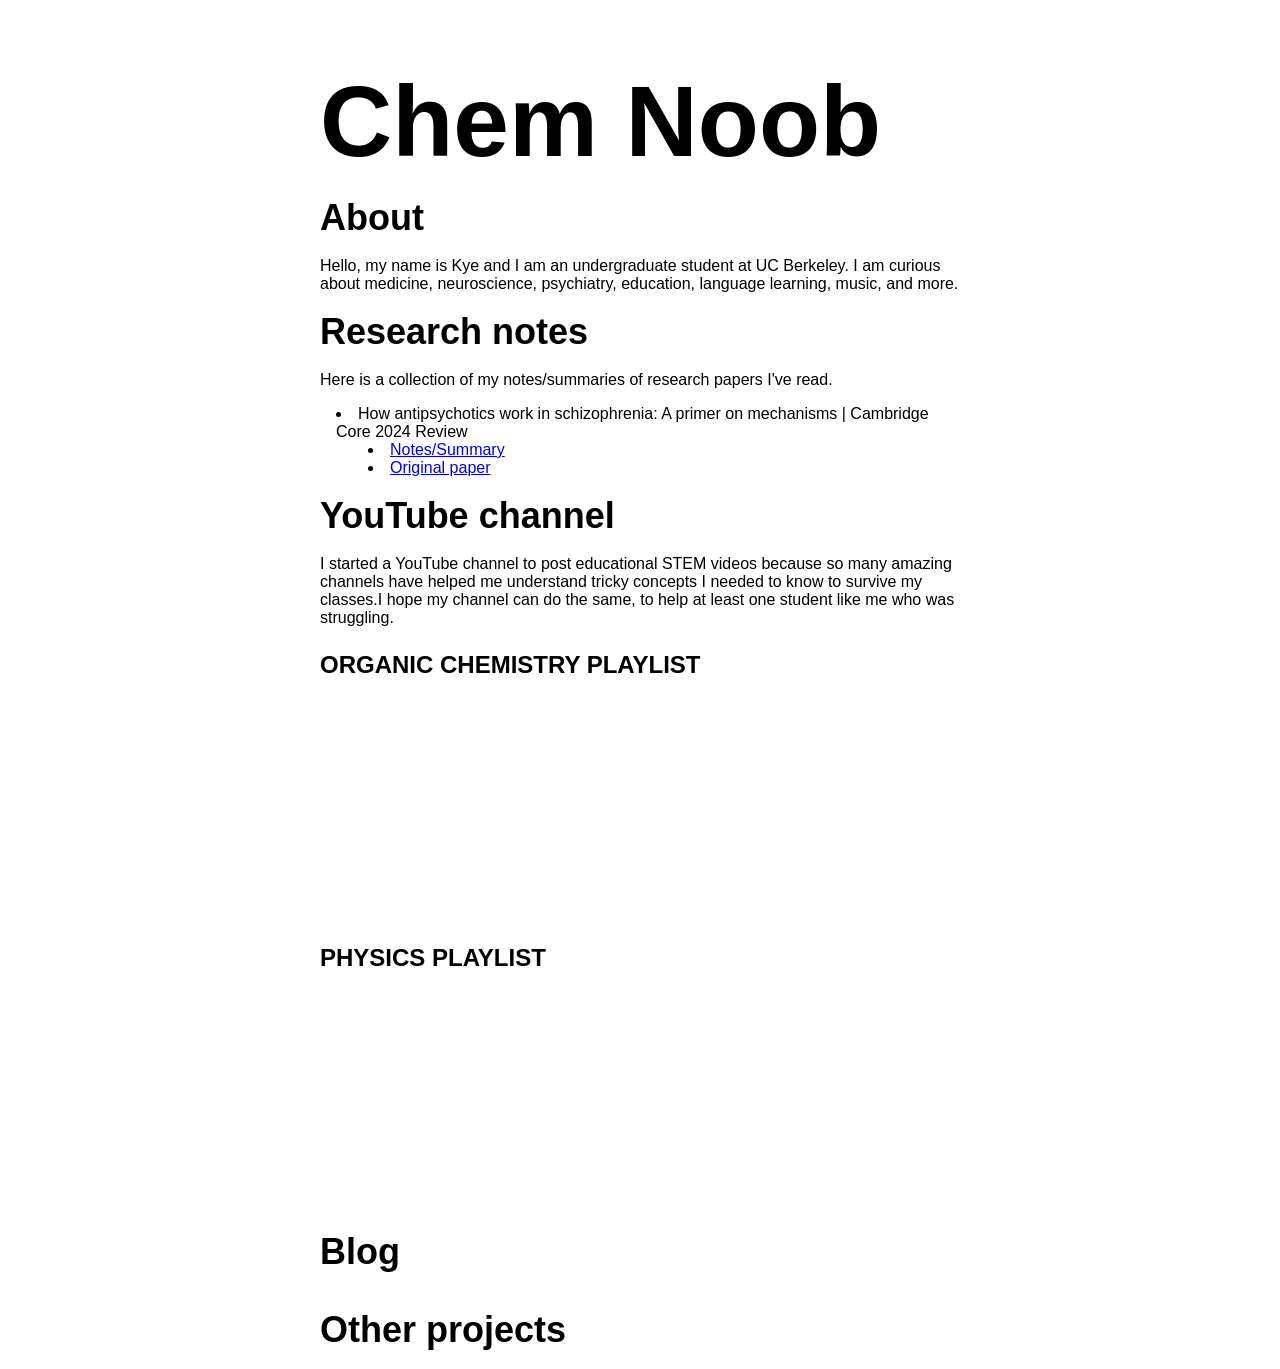
==== index.html @ e9d4f3a6 "initial commit" ====
<!DOCTYPE html>
<html>
	<head>
		<link rel="stylesheet" href="styles.css">
	</head>
	<body>
		<h1>Chem Noob</h1>
		<h3>About</h3>
		<p>Hello, my name is Kye and I am an undergraduate student at UC Berkeley. I am curious about medicine, neuroscience, psychiatry, education, language learning, music, and more.</p>
		
		<h3>Research notes</h3>
		<p>Here is a collection of my notes/summaries of research papers I've read.</p>
		<ul>
			<li>How antipsychotics work in schizophrenia: A primer on mechanisms | Cambridge Core 2024 Review</li>
			<li class="indent-list"><a href="research-notes/how-antipsychotics-work-in-schizophrenia-a-primer-on-mechanisms.html">Notes/Summary</a></li>
			<li class="indent-list"><a href="https://www.cambridge.org/core/journals/cns-spectrums/article/how-antipsychotics-work-in-schizophrenia-a-primer-on-mechanisms/1C68DE2A44386F4AC1EDDA68B69D8334">Original paper</a></li>
		</ul>

		<h3>YouTube channel</h3>
		<p>I started a YouTube channel to post educational STEM videos because so many amazing channels have helped me understand tricky concepts I needed to know to survive my classes.I hope my channel can do the same, to help at least one student like me who was struggling.</p>
		<h4>ORGANIC CHEMISTRY PLAYLIST</h4>
		<iframe width="400" height="225" src="https://www.youtube.com/embed/videoseries?si=TVYLEyc_0UIdT6Fu&amp;list=PLw8m6Xs1UVbxlLNA3fcZglojNkMs40KeF" title="YouTube video player" frameborder="0" allow="accelerometer; autoplay; clipboard-write; encrypted-media; gyroscope; picture-in-picture; web-share" referrerpolicy="strict-origin-when-cross-origin" allowfullscreen></iframe>

		<h4>PHYSICS PLAYLIST</h4>
		<iframe width="400" height="225" src="https://www.youtube.com/embed/videoseries?si=bzbKyBqWJjDIQyge&amp;list=PLw8m6Xs1UVby1or2tJXi3NdRyh2YmsM7Q" title="YouTube video player" frameborder="0" allow="accelerometer; autoplay; clipboard-write; encrypted-media; gyroscope; picture-in-picture; web-share" referrerpolicy="strict-origin-when-cross-origin" allowfullscreen></iframe>

		<h3>Blog</h3>
		<h3>Other projects</h3>
	</body>
</html>
---- styles.css ----
* {
	padding: 0;
	margin: 0;
	font-size: 16px; /* em size = 16 px */
}

body {
	font-family: Arial, Helvetica, sans-serif;
	margin-top: 5%;
	margin-left: 25%;
	margin-right: 25%;
}

h1 {
	font-size: 100px;
}

h3 {
	font-size: 36px;
	padding-top: 0.5em;
	padding-bottom: 0.5em;
}

h4 {
	font-size: 24px;
	padding-top: 1em;
	padding-bottom: 0.5em;
}

p {
	font-size: 16px;
}

ul {
	list-style-position: inside;
	padding-top: 1em;
	padding-left: 1em;
}

.indent-list {
	padding-left: 2em;
}
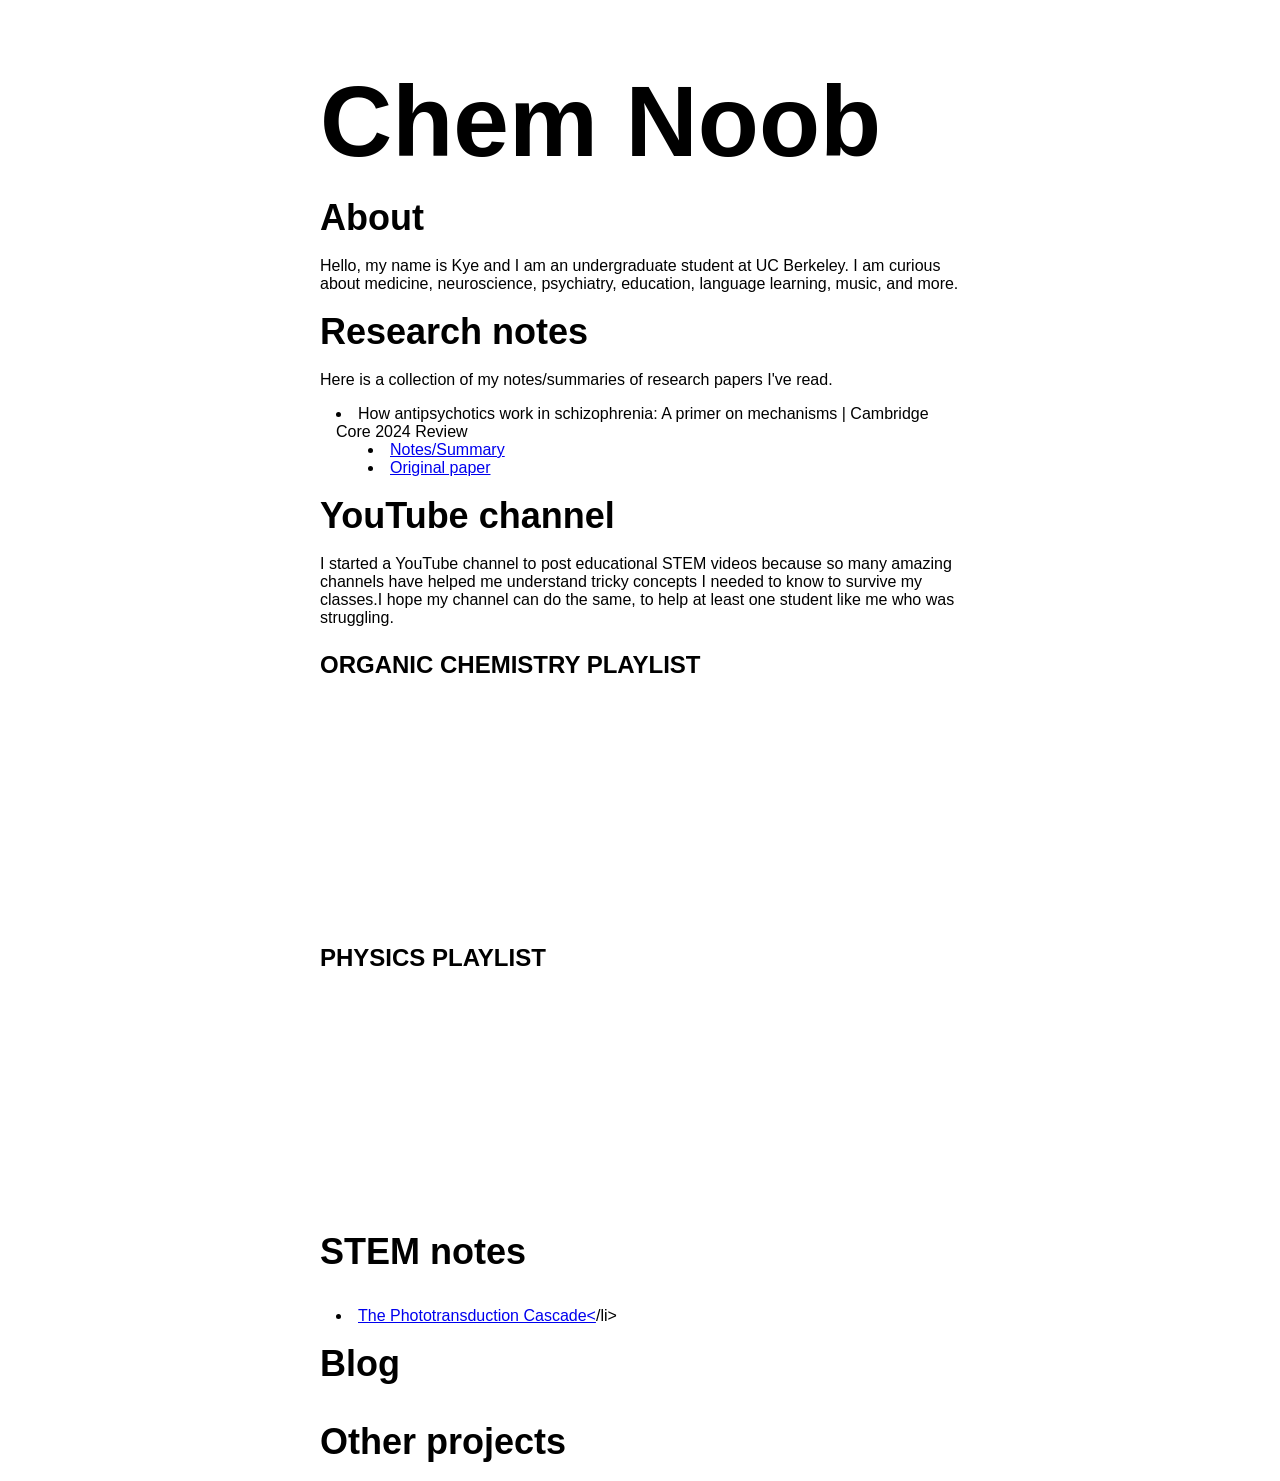
==== commit ac39aec1: "phototransduction cascade page + css connections" ====
--- a/index.html
+++ b/index.html
@@ -1,6 +1,8 @@
 <!DOCTYPE html>
 <html>
 	<head>
+		<meta charset="UTF-8" />
+		<title>Chem Noob</title>
 		<link rel="stylesheet" href="styles.css">
 	</head>
 	<body>
@@ -24,6 +26,10 @@
 		<h4>PHYSICS PLAYLIST</h4>
 		<iframe width="400" height="225" src="https://www.youtube.com/embed/videoseries?si=bzbKyBqWJjDIQyge&amp;list=PLw8m6Xs1UVby1or2tJXi3NdRyh2YmsM7Q" title="YouTube video player" frameborder="0" allow="accelerometer; autoplay; clipboard-write; encrypted-media; gyroscope; picture-in-picture; web-share" referrerpolicy="strict-origin-when-cross-origin" allowfullscreen></iframe>
 
+		<h3>STEM notes</h3>
+		<ul>
+			<li><a href="stem-notes/the-phototransduction-cascade.html">The Phototransduction Cascade<</a>/li>
+		</ul>
 		<h3>Blog</h3>
 		<h3>Other projects</h3>
 	</body>
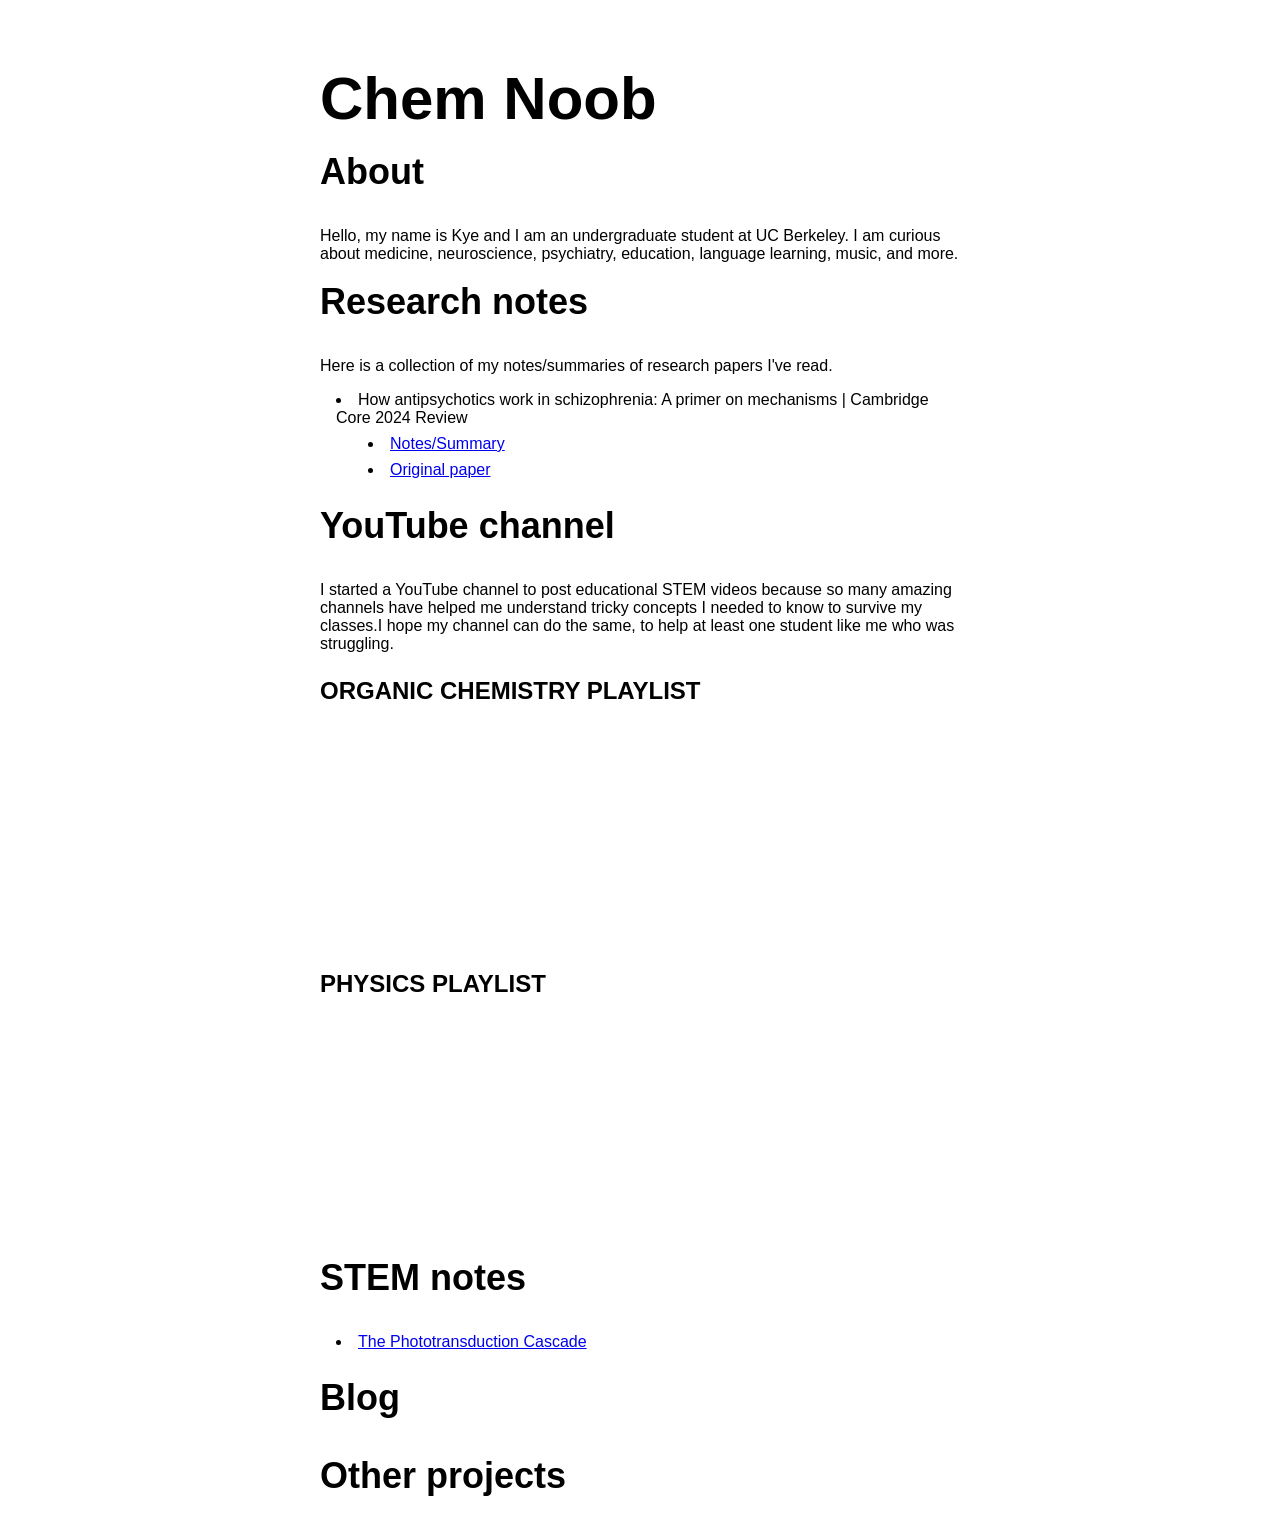
==== commit d3078fb7: "wrote phototransduction cascade page" ====
--- a/index.html
+++ b/index.html
@@ -28,7 +28,7 @@
 
 		<h3>STEM notes</h3>
 		<ul>
-			<li><a href="stem-notes/the-phototransduction-cascade.html">The Phototransduction Cascade<</a>/li>
+			<li><a href="stem-notes/the-phototransduction-cascade.html">The Phototransduction Cascade</a></li>
 		</ul>
 		<h3>Blog</h3>
 		<h3>Other projects</h3>
--- a/styles.css
+++ b/styles.css
@@ -11,8 +11,12 @@
 	margin-right: 25%;
 }
 
+nav {
+	padding: 2em;
+}
+
 h1 {
-	font-size: 100px;
+	font-size: 60px;
 }
 
 h3 {
@@ -29,14 +33,32 @@
 
 p {
 	font-size: 16px;
+	padding-top: 1em;
 }
 
-ul {
+ol, ul {
 	list-style-position: inside;
 	padding-top: 1em;
 	padding-left: 1em;
 }
 
+li {
+	margin-bottom: 0.5em;
+}
+
 .indent-list {
 	padding-left: 2em;
+}
+
+.callout {
+	outline: 2px solid black;
+	padding-left: 1em;
+	padding-bottom: 2em;
+	margin-top: 2em;
+	margin-bottom: 2em;
+}
+
+.red-bold {
+	color: red;
+	font-size: 120%;
 }
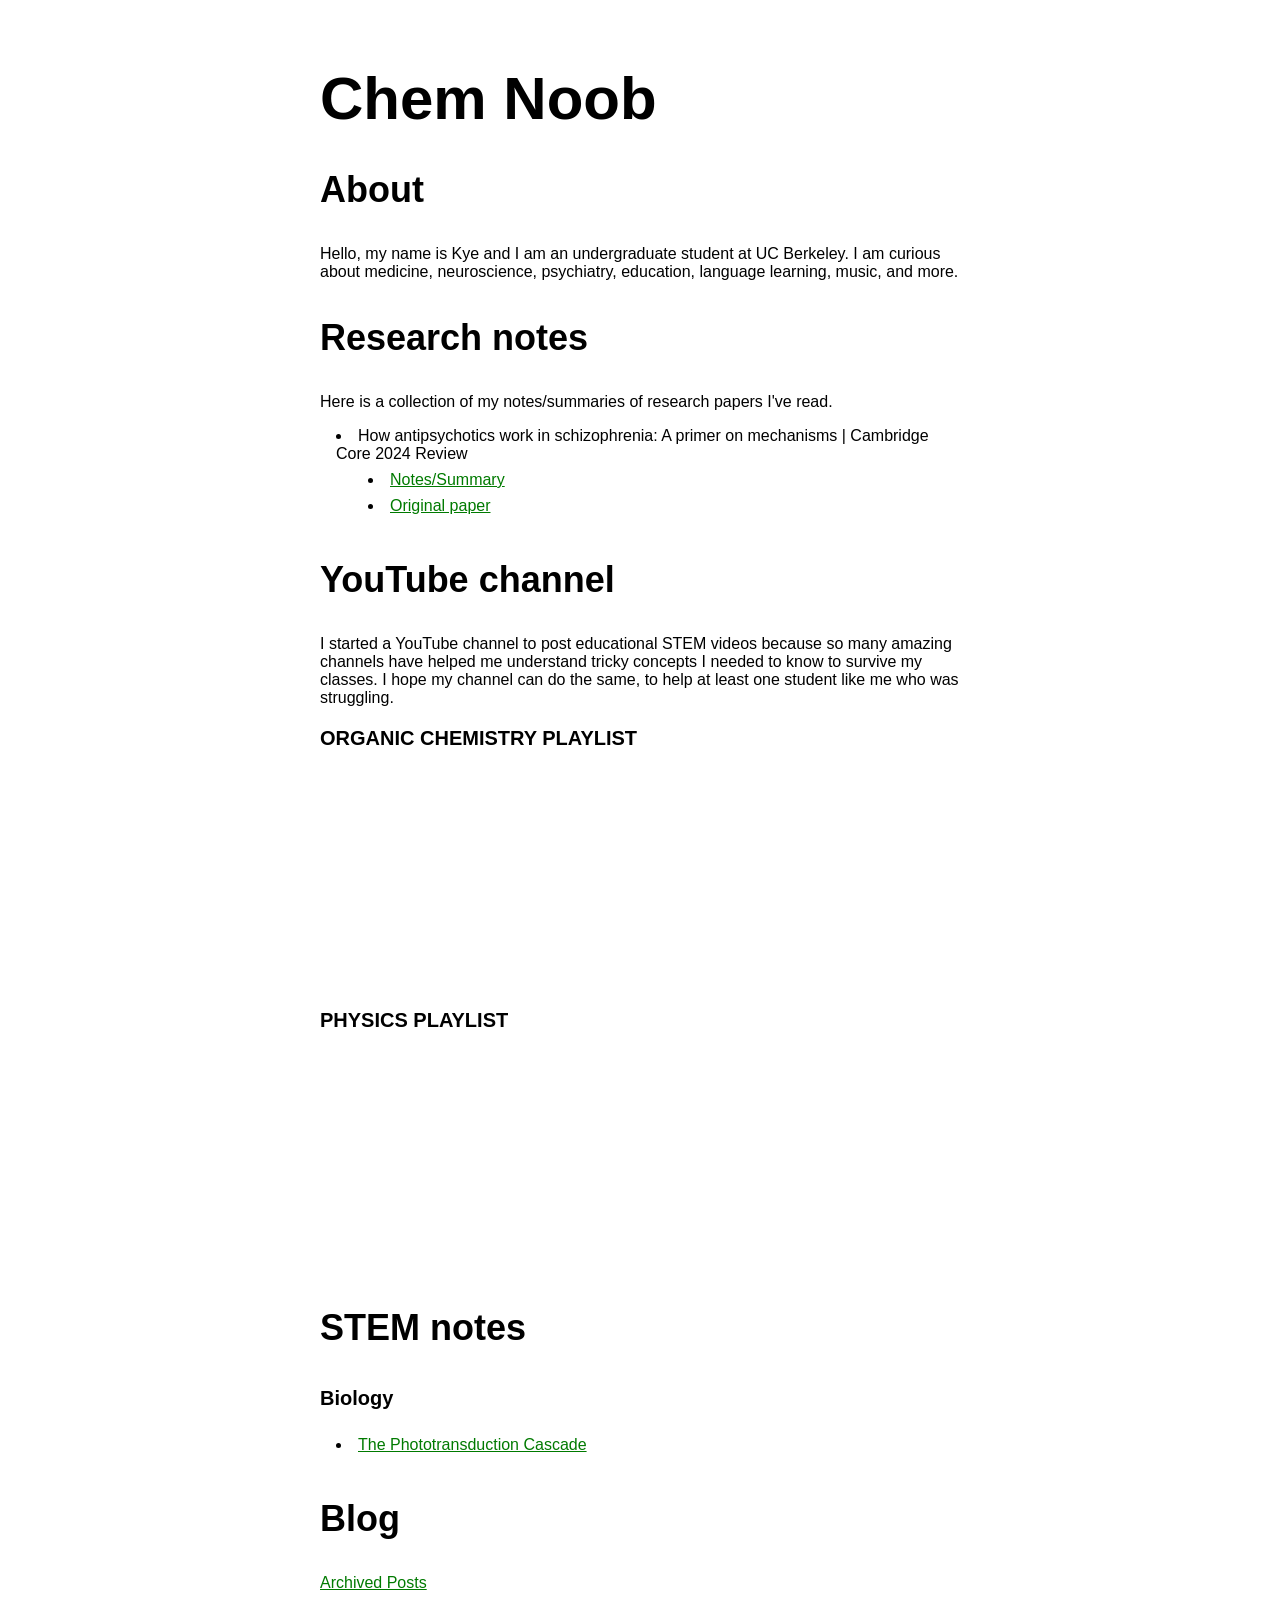
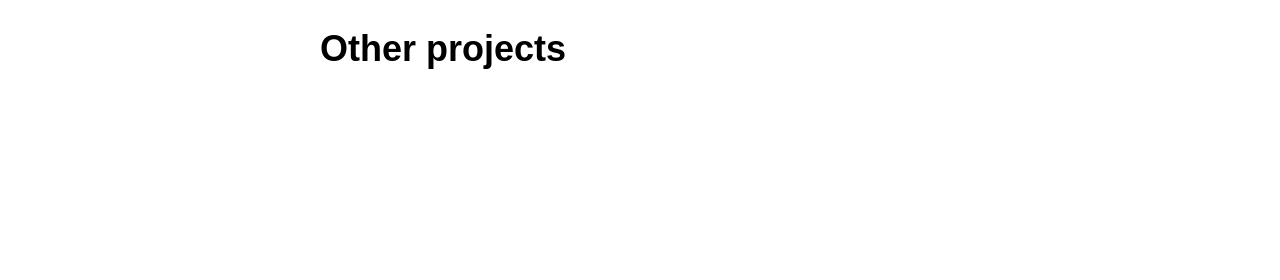
==== commit b89d557c: "writing schizophrenia research notes 1" ====
--- a/index.html
+++ b/index.html
@@ -19,7 +19,7 @@
 		</ul>
 
 		<h3>YouTube channel</h3>
-		<p>I started a YouTube channel to post educational STEM videos because so many amazing channels have helped me understand tricky concepts I needed to know to survive my classes.I hope my channel can do the same, to help at least one student like me who was struggling.</p>
+		<p>I started a YouTube channel to post educational STEM videos because so many amazing channels have helped me understand tricky concepts I needed to know to survive my classes. I hope my channel can do the same, to help at least one student like me who was struggling.</p>
 		<h4>ORGANIC CHEMISTRY PLAYLIST</h4>
 		<iframe width="400" height="225" src="https://www.youtube.com/embed/videoseries?si=TVYLEyc_0UIdT6Fu&amp;list=PLw8m6Xs1UVbxlLNA3fcZglojNkMs40KeF" title="YouTube video player" frameborder="0" allow="accelerometer; autoplay; clipboard-write; encrypted-media; gyroscope; picture-in-picture; web-share" referrerpolicy="strict-origin-when-cross-origin" allowfullscreen></iframe>
 
@@ -27,10 +27,12 @@
 		<iframe width="400" height="225" src="https://www.youtube.com/embed/videoseries?si=bzbKyBqWJjDIQyge&amp;list=PLw8m6Xs1UVby1or2tJXi3NdRyh2YmsM7Q" title="YouTube video player" frameborder="0" allow="accelerometer; autoplay; clipboard-write; encrypted-media; gyroscope; picture-in-picture; web-share" referrerpolicy="strict-origin-when-cross-origin" allowfullscreen></iframe>
 
 		<h3>STEM notes</h3>
+		<h4>Biology</h4>
 		<ul>
 			<li><a href="stem-notes/the-phototransduction-cascade.html">The Phototransduction Cascade</a></li>
 		</ul>
 		<h3>Blog</h3>
+		<p><a href="blog-archive">Archived Posts</a></p>
 		<h3>Other projects</h3>
 	</body>
 </html>
--- a/styles.css
+++ b/styles.css
@@ -9,6 +9,7 @@
 	margin-top: 5%;
 	margin-left: 25%;
 	margin-right: 25%;
+	margin-bottom: 15%;
 }
 
 nav {
@@ -21,12 +22,12 @@
 
 h3 {
 	font-size: 36px;
-	padding-top: 0.5em;
+	padding-top: 1em;
 	padding-bottom: 0.5em;
 }
 
 h4 {
-	font-size: 24px;
+	font-size: 20px;
 	padding-top: 1em;
 	padding-bottom: 0.5em;
 }
@@ -36,10 +37,24 @@
 	padding-top: 1em;
 }
 
+a {
+	color: rgb(0, 122, 0);
+}
+
+a:hover {
+	color: rgb(38, 200, 78);
+}
+
 ol, ul {
 	list-style-position: inside;
 	padding-top: 1em;
 	padding-left: 1em;
+}
+
+sub, sup {
+	font-size: 75%;
+	position: relative;
+	color: gray;
 }
 
 li {
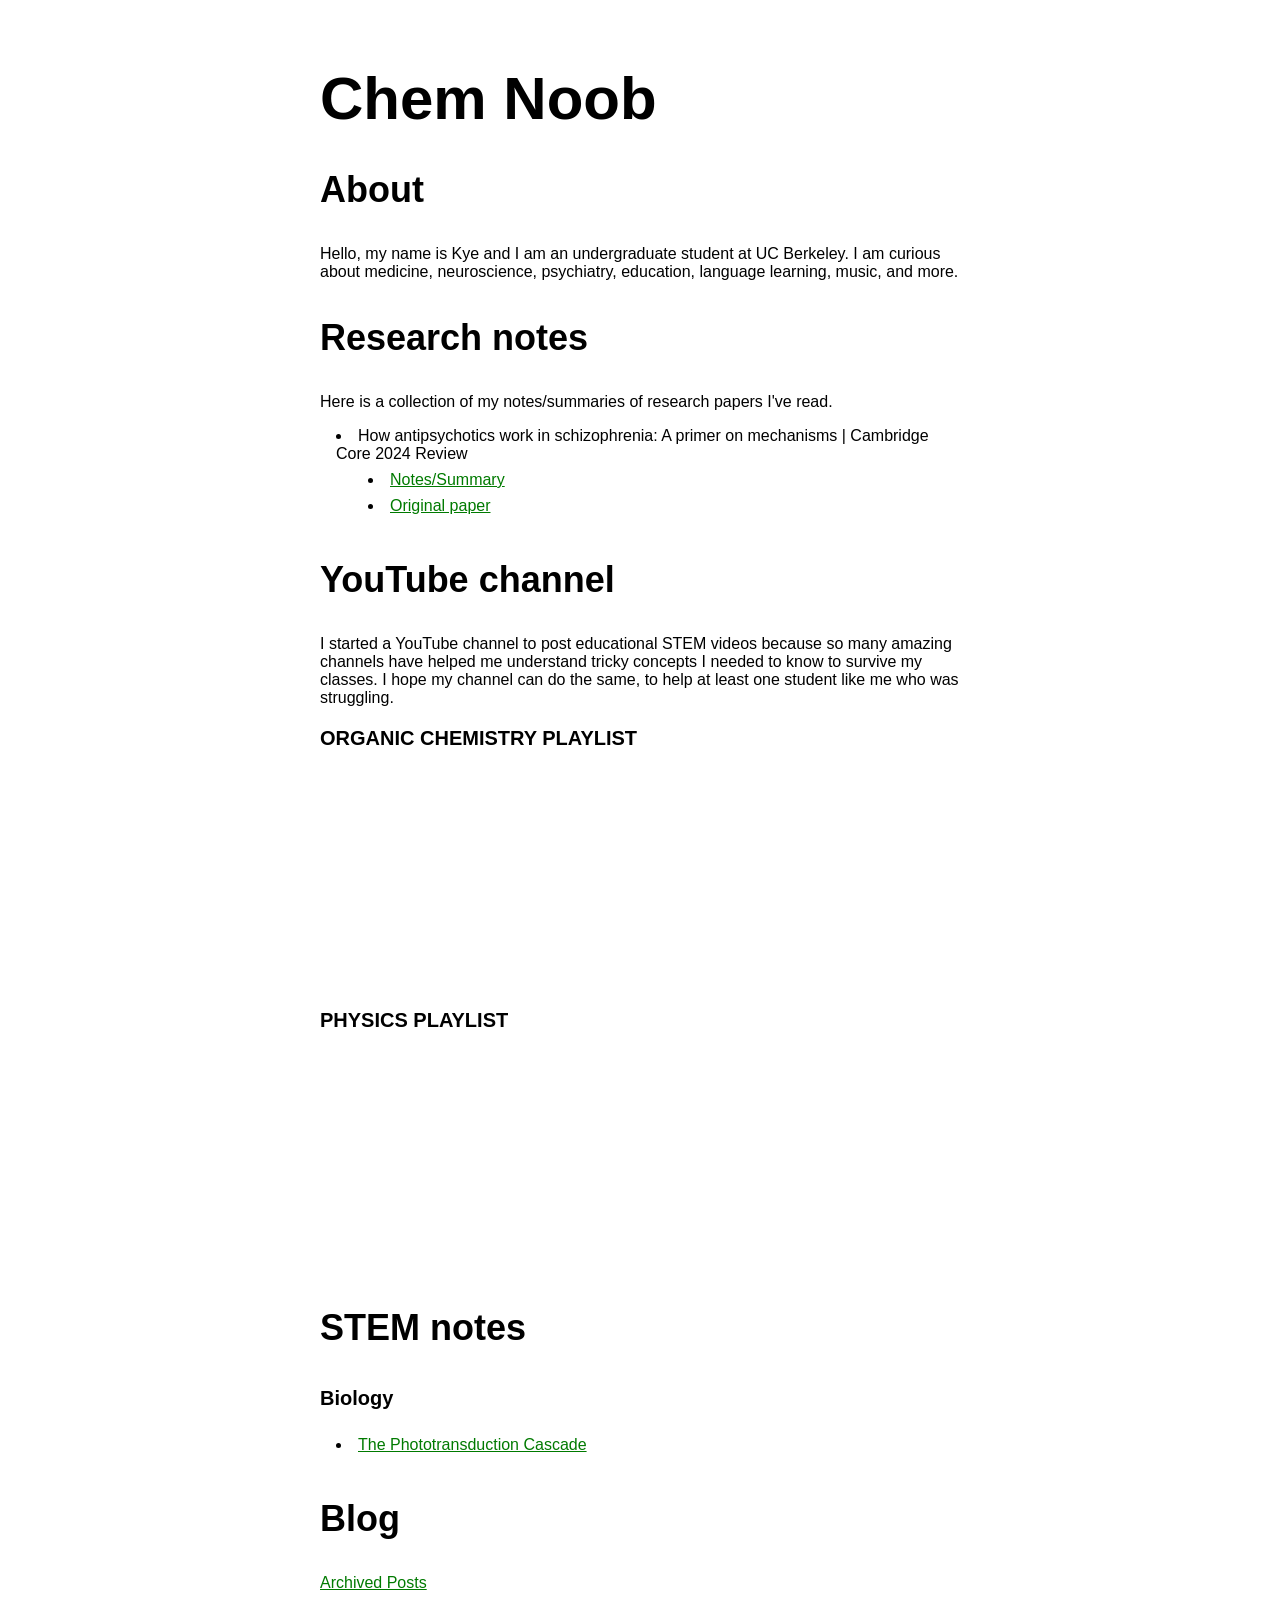
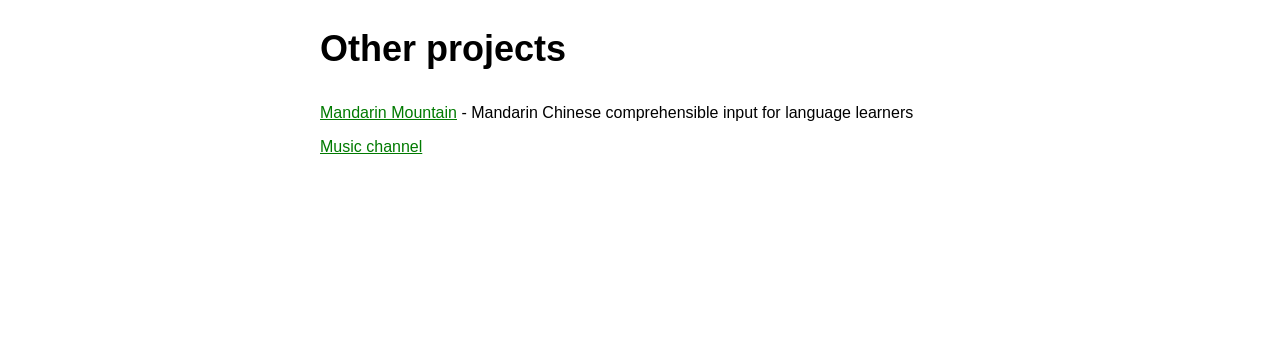
==== commit 286e75cd: "other projects section" ====
--- a/index.html
+++ b/index.html
@@ -31,8 +31,12 @@
 		<ul>
 			<li><a href="stem-notes/the-phototransduction-cascade.html">The Phototransduction Cascade</a></li>
 		</ul>
+
 		<h3>Blog</h3>
 		<p><a href="blog-archive">Archived Posts</a></p>
+
 		<h3>Other projects</h3>
+		<p><a href="https://www.youtube.com/@mandarinmountain">Mandarin Mountain</a> - Mandarin Chinese comprehensible input for language learners</p>
+		<p><a href="https://www.youtube.com/@mwmwnwv">Music channel</a></p>
 	</body>
 </html>
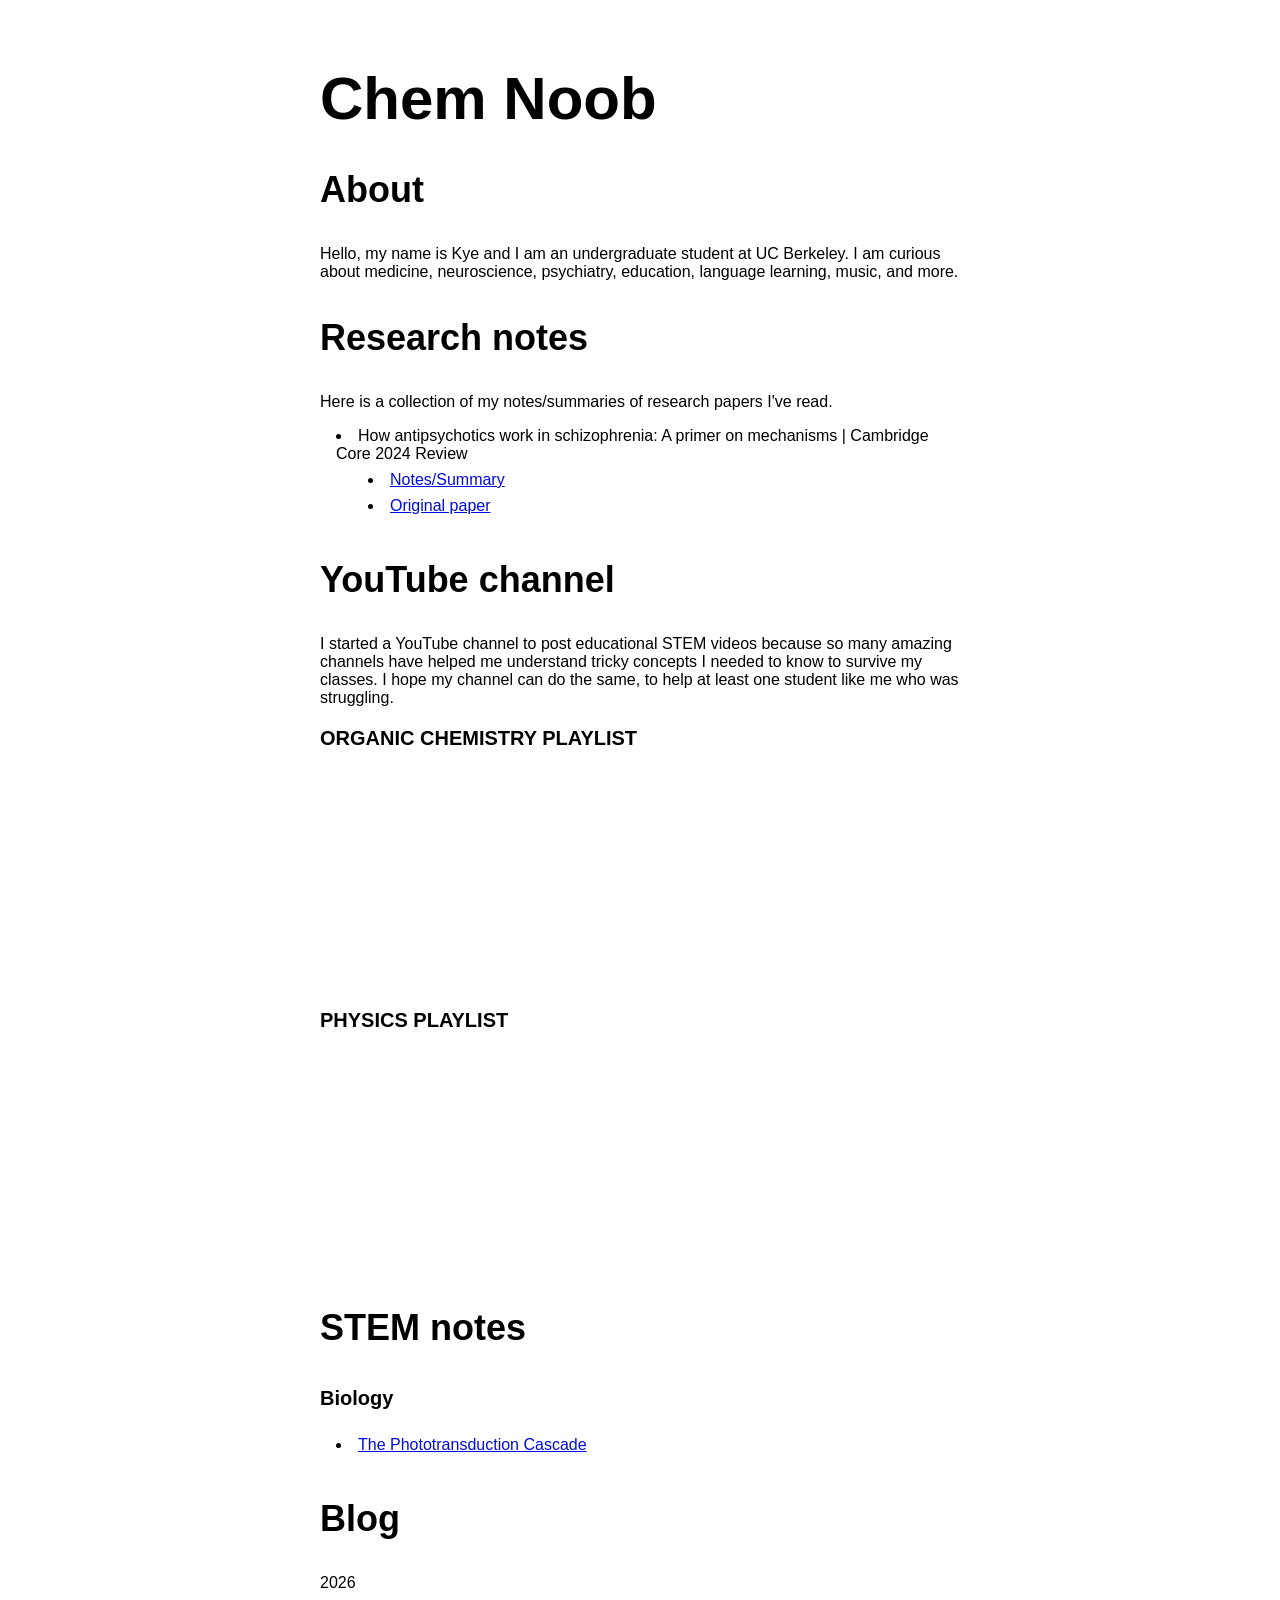
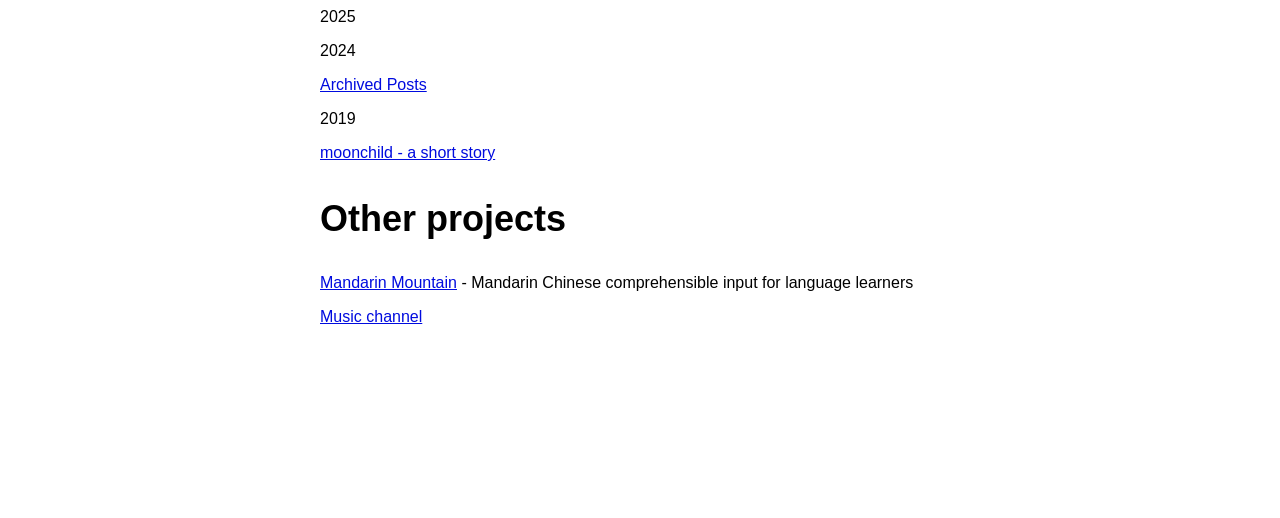
==== commit 007f01be: "added moonchild short story, updated 2024 archive page" ====
--- a/index.html
+++ b/index.html
@@ -33,7 +33,12 @@
 		</ul>
 
 		<h3>Blog</h3>
-		<p><a href="blog-archive">Archived Posts</a></p>
+		<p>2026</p>
+		<p>2025</p>
+		<p>2024</p>
+		<p><a href="blog-archive/2024-blog-archive.html">Archived Posts</a></p>
+		<p>2019</p>
+		<p><a href="blog-archive/">moonchild - a short story</a></p>
 
 		<h3>Other projects</h3>
 		<p><a href="https://www.youtube.com/@mandarinmountain">Mandarin Mountain</a> - Mandarin Chinese comprehensible input for language learners</p>
--- a/styles.css
+++ b/styles.css
@@ -38,11 +38,11 @@
 }
 
 a {
-	color: rgb(0, 122, 0);
+	color: rgb(0, 11, 223);
 }
 
 a:hover {
-	color: rgb(38, 200, 78);
+	color: rgb(194, 28, 28);
 }
 
 ol, ul {
